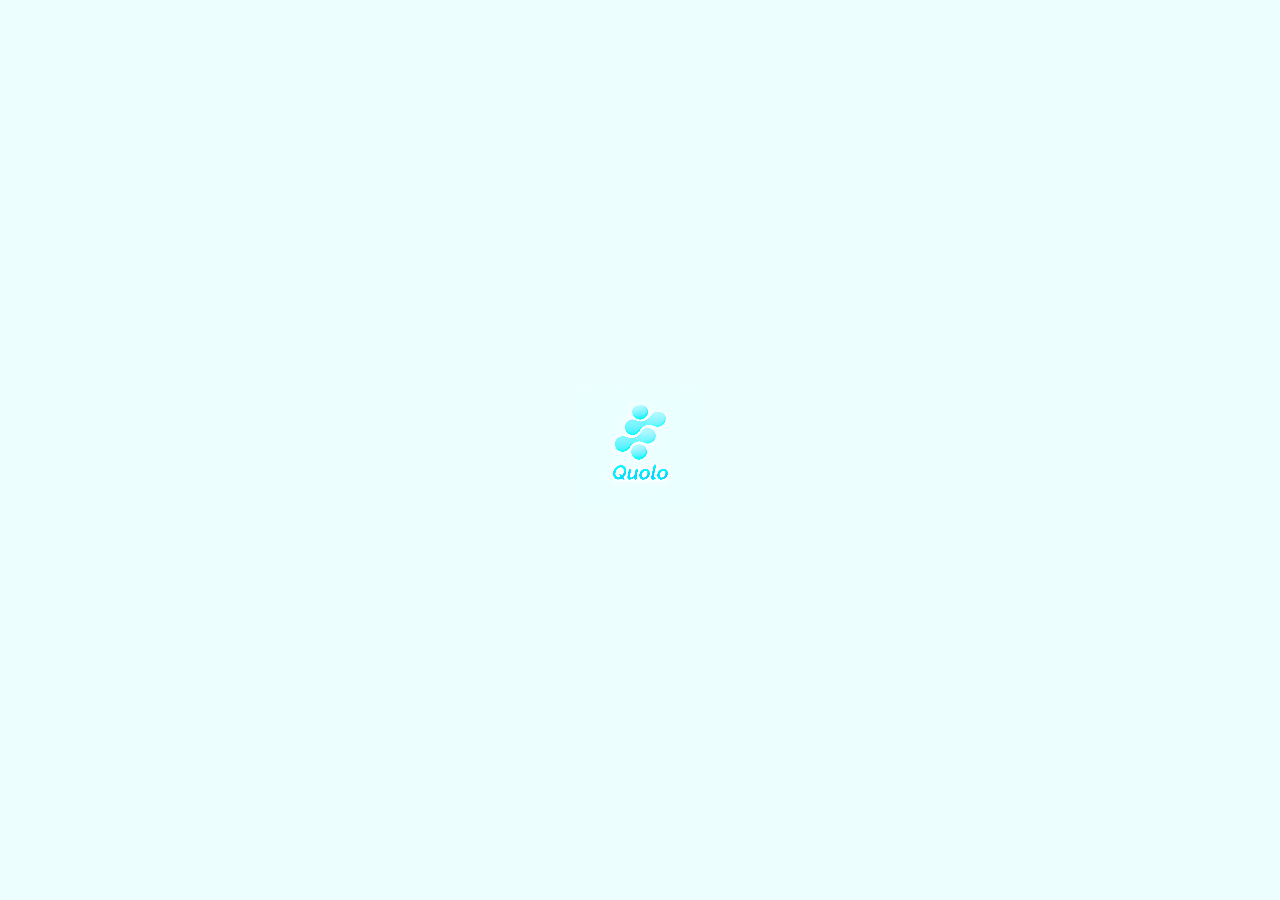
==== web/index.html @ 15b96109 "1.0.0 released" ====
<!DOCTYPE html><html><head>
  <!--
    If you are serving your web app in a path other than the root, change the
    href value below to reflect the base path you are serving from.

    The path provided below has to start and end with a slash "/" in order for
    it to work correctly.

    For more details:
    * https://developer.mozilla.org/en-US/docs/Web/HTML/Element/base

    This is a placeholder for base href that will be replaced by the value of
    the `--base-href` argument provided to `flutter build`.
  -->
  <base href="$FLUTTER_BASE_HREF">

  <meta charset="UTF-8">
  <meta content="IE=Edge" http-equiv="X-UA-Compatible">
  <meta name="description" content="A new Flutter project.">

  <!-- iOS meta tags & icons -->
  <meta name="apple-mobile-web-app-capable" content="yes">
  <meta name="apple-mobile-web-app-status-bar-style" content="black">
  <meta name="apple-mobile-web-app-title" content="quolo">
  <link rel="apple-touch-icon" href="icons/Icon-192.png">

  <!-- Favicon -->
  <link rel="icon" type="image/png" href="favicon.png">

  <title>Quolo</title>
  <link rel="manifest" href="manifest.json">

  <script>
    // The value below is injected by flutter build, do not touch.
    var serviceWorkerVersion = null;
  </script>
  <!-- This script adds the flutter initialization JS code -->
  <script src="flutter.js" defer=""></script>
  <link rel="stylesheet" type="text/css" href="splash/style.css">
  <meta content="width=device-width, initial-scale=1.0, maximum-scale=1.0, user-scalable=no" name="viewport">
  <script src="splash/splash.js"></script>
</head>
<body>  <picture id="splash">
      <source srcset="splash/img/light-1x.png 1x, splash/img/light-2x.png 2x, splash/img/light-3x.png 3x, splash/img/light-4x.png 4x" media="(prefers-color-scheme: light)">
      <source srcset="splash/img/dark-1x.png 1x, splash/img/dark-2x.png 2x, splash/img/dark-3x.png 3x, splash/img/dark-4x.png 4x" media="(prefers-color-scheme: dark)">
      <img class="center" aria-hidden="true" src="splash/img/light-1x.png" alt="">
  </picture>
  
  

  <script>
    window.addEventListener('load', function(ev) {
      // Download main.dart.js
      _flutter.loader.loadEntrypoint({
        serviceWorker: {
          serviceWorkerVersion: serviceWorkerVersion,
        }
      }).then(function(engineInitializer) {
        return engineInitializer.initializeEngine();
      }).then(function(appRunner) {
        return appRunner.runApp();
      });
    });
  </script>


</body></html>
---- web/splash/style.css ----
body {
  margin:0;
  height:100%;
  background: #edfeff;
  
  background-size: 100% 100%;
}

.center {
  margin: 0;
  position: absolute;
  top: 50%;
  left: 50%;
  -ms-transform: translate(-50%, -50%);
  transform: translate(-50%, -50%);
}

.contain {
  display:block;
  width:100%; height:100%;
  object-fit: contain;
}

.stretch {
  display:block;
  width:100%; height:100%;
}

.cover {
  display:block;
  width:100%; height:100%;
  object-fit: cover;
}

.bottom {
  position: absolute;
  bottom: 0;
  left: 50%;
  -ms-transform: translate(-50%, 0);
  transform: translate(-50%, 0);
}

.bottomLeft {
  position: absolute;
  bottom: 0;
  left: 0;
}

.bottomRight {
  position: absolute;
  bottom: 0;
  right: 0;
}

@media (prefers-color-scheme: dark) {
  body {
    margin:0;
    height:100%;
    background: #edfeff;
    
    background-size: 100% 100%;
  }
}
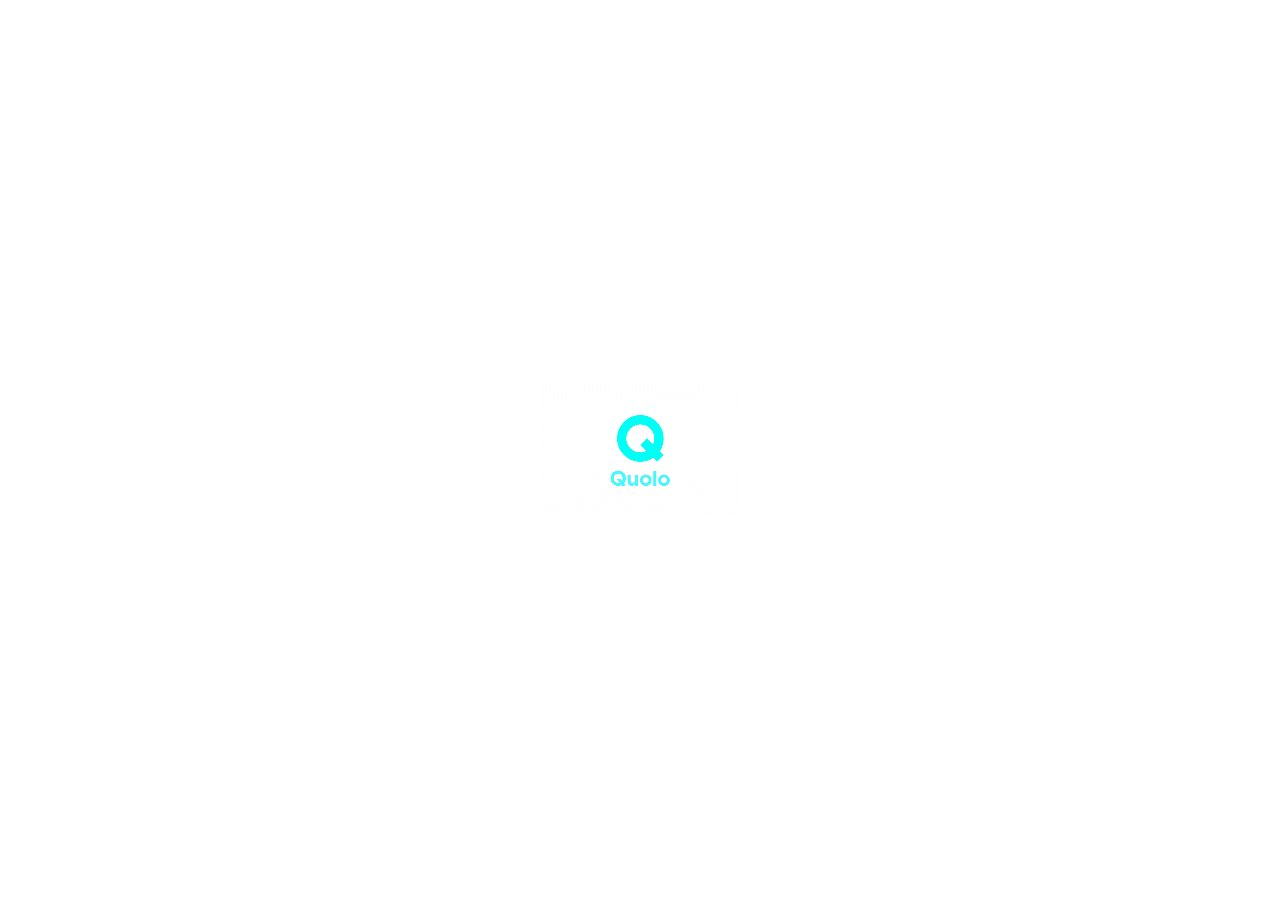
==== commit c301abfb: "Updated" ====
--- a/web/index.html
+++ b/web/index.html
@@ -47,6 +47,7 @@
   </picture>
   
   
+  
 
   <script>
     window.addEventListener('load', function(ev) {
--- a/web/splash/style.css
+++ b/web/splash/style.css
@@ -1,7 +1,7 @@
 body {
   margin:0;
   height:100%;
-  background: #edfeff;
+  background: #ffffff;
   
   background-size: 100% 100%;
 }
@@ -56,7 +56,7 @@
   body {
     margin:0;
     height:100%;
-    background: #edfeff;
+    background: #ffffff;
     
     background-size: 100% 100%;
   }
